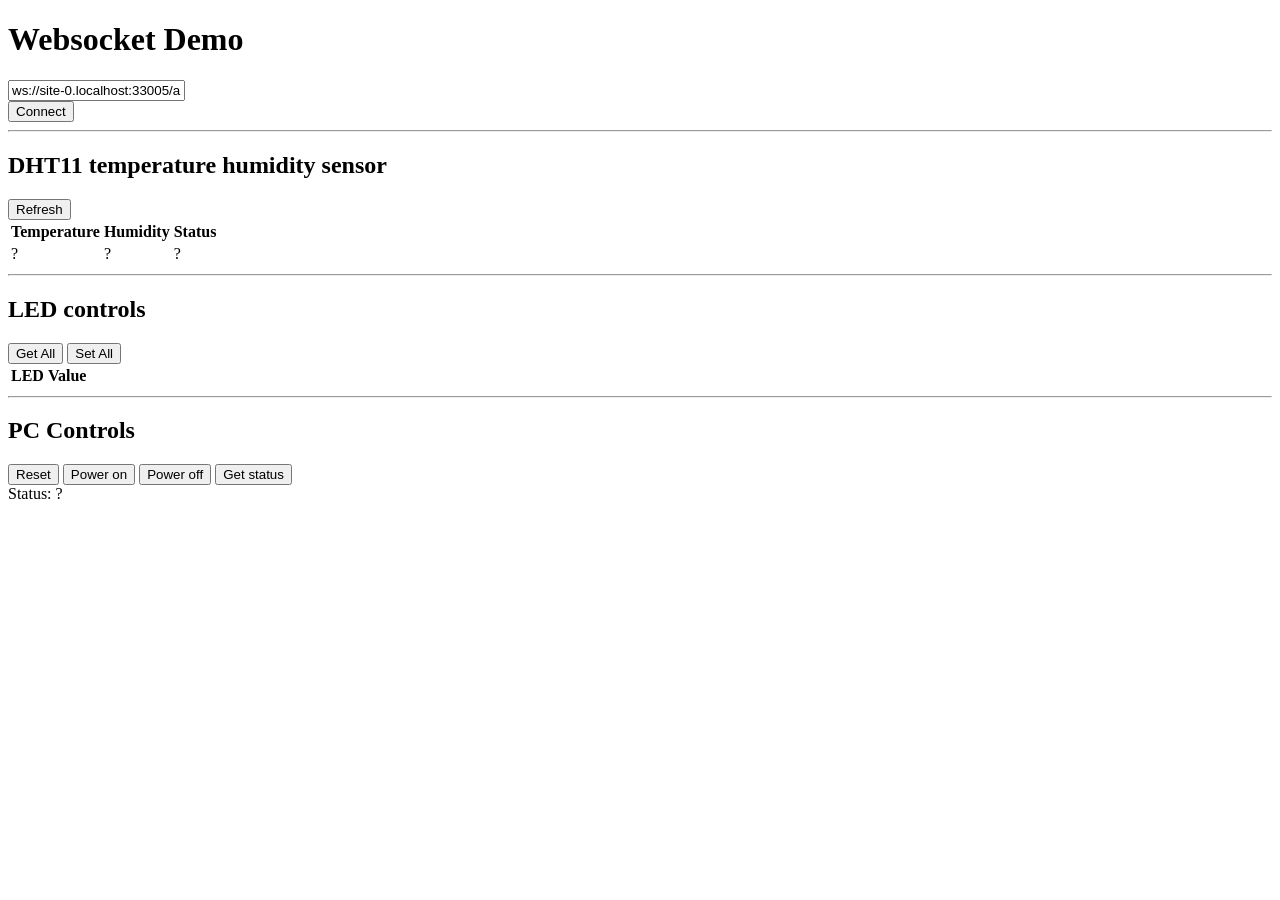
==== esp8266_st7789/static/index.html @ 04e1a36b "Initial port of st7789 program to esp8266" ====
<!DOCTYPE html>
<html lang="en">
  <head>
    <meta charset="utf-8" />
    <link rel="icon" href="/favicon.ico" />
    <meta name="viewport" content="width=device-width, initial-scale=1" />
    <meta name="theme-color" content="#000000" />
    <link rel="stylesheet" href="/css/index.css">
    <title>Websocket Demo</title>
  </head>
  <body>
    <noscript>You need to enable JavaScript to run this app.</noscript>
    <div class="container">
      <h1>Websocket Demo</h1>
      <div class="d-flex flex-row w-100">
        <div class="flex-1" style="margin-right: 1px">
          <input class="w-100" type="text" id="ws_url_textedit"/>
        </div>
        <button id="ws_button">Connect</button>
      </div>
      <hr>
      <h2>DHT11 temperature humidity sensor</h2>
      <div>
        <button id="dht11_refresh">Refresh</button>
        <table>
          <tr>
            <th>Temperature</th>
            <th>Humidity</th>
            <th>Status</th>
          </tr>
          <tr>
            <td id="dht11_temperature">?</td>
            <td id="dht11_humidity">?</td>
            <td id="dht11_status">?</td>
          </tr>
        </table>
      </div>
      <hr>
      <h2>LED controls</h2>
      <div>
        <button id="led_get_all">Get All</button>
        <button id="led_set_all">Set All</button>
        <table id="led_controls">
          <tr>
            <th>LED</th>
            <th>Value</th>
          </tr>
        </table> 
      </div>
      <hr>
      <h2>PC Controls</h2>
      <div>
        <button id="pc_reset">Reset</button>
        <button id="pc_power_on">Power on</button>
        <button id="pc_power_off">Power off</button>
        <button id="pc_get_status">Get status</button>
        <div id="pc_status">Status: ?</div>
      </div>

    </div>
    <script type="module">
      import { App } from "./js/App.js";
      import { bind_app } from "./js/common.js";
      let app = new App();
      bind_app(app);
      window.app = app;
    </script>
  </body>
</html>
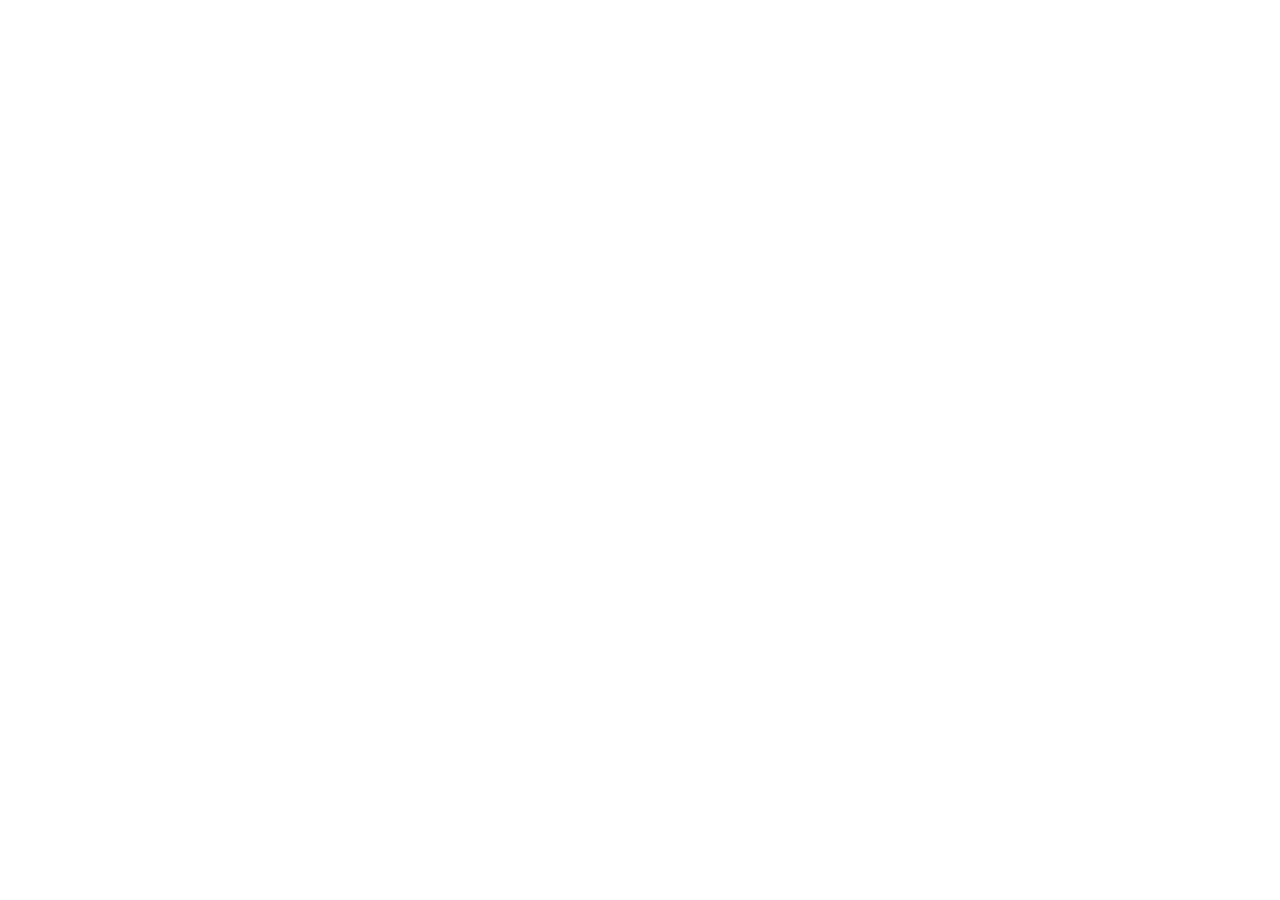
==== commit 12fc3164: "Handle websocket connection on webpage directly with the st7789" ====
--- a/esp8266_st7789/static/index.html
+++ b/esp8266_st7789/static/index.html
@@ -1,69 +1,31 @@
 <!DOCTYPE html>
-<html lang="en">
-  <head>
-    <meta charset="utf-8" />
-    <link rel="icon" href="/favicon.ico" />
-    <meta name="viewport" content="width=device-width, initial-scale=1" />
-    <meta name="theme-color" content="#000000" />
-    <link rel="stylesheet" href="/css/index.css">
-    <title>Websocket Demo</title>
-  </head>
-  <body>
-    <noscript>You need to enable JavaScript to run this app.</noscript>
-    <div class="container">
-      <h1>Websocket Demo</h1>
-      <div class="d-flex flex-row w-100">
-        <div class="flex-1" style="margin-right: 1px">
-          <input class="w-100" type="text" id="ws_url_textedit"/>
-        </div>
-        <button id="ws_button">Connect</button>
-      </div>
-      <hr>
-      <h2>DHT11 temperature humidity sensor</h2>
-      <div>
-        <button id="dht11_refresh">Refresh</button>
-        <table>
-          <tr>
-            <th>Temperature</th>
-            <th>Humidity</th>
-            <th>Status</th>
-          </tr>
-          <tr>
-            <td id="dht11_temperature">?</td>
-            <td id="dht11_humidity">?</td>
-            <td id="dht11_status">?</td>
-          </tr>
-        </table>
-      </div>
-      <hr>
-      <h2>LED controls</h2>
-      <div>
-        <button id="led_get_all">Get All</button>
-        <button id="led_set_all">Set All</button>
-        <table id="led_controls">
-          <tr>
-            <th>LED</th>
-            <th>Value</th>
-          </tr>
-        </table> 
-      </div>
-      <hr>
-      <h2>PC Controls</h2>
-      <div>
-        <button id="pc_reset">Reset</button>
-        <button id="pc_power_on">Power on</button>
-        <button id="pc_power_off">Power off</button>
-        <button id="pc_get_status">Get status</button>
-        <div id="pc_status">Status: ?</div>
-      </div>
-
-    </div>
-    <script type="module">
-      import { App } from "./js/App.js";
-      import { bind_app } from "./js/common.js";
-      let app = new App();
-      bind_app(app);
-      window.app = app;
-    </script>
-  </body>
+<html lang="" data-theme="light">
+<head>
+  <meta charset="UTF-8">
+  <title>ST7789 Development Server</title>
+  <link rel="stylesheet" href="./index.css"/>
+</head>
+<body>
+  <script type="importmap">
+    {
+      "imports": {
+        "vue": "https://unpkg.com/vue@3.5.39/dist/vue.esm-browser.js",
+        "vue3-sfc-loader": "https://unpkg.com/vue3-sfc-loader@0.9.5/dist/vue3-sfc-loader.esm.js"
+      }
+    }
+  </script>
+  <style id="vue_generated_styles"></style>
+  <div id="app"></div>
+  <script type="module">
+    import { createApp } from "vue";
+    import { import_component } from "./loader.js";
+    const app = createApp({
+      components: {
+        AppView: import_component("./AppView.vue"),
+      },
+      template: "<AppView/>",
+    });
+    app.mount("#app");
+  </script>
+</body>
 </html>
--- a/esp8266_st7789/static/index.css
+++ b/esp8266_st7789/static/index.css
@@ -0,0 +1,164 @@
+html * {
+  font-size: 1em !important;
+  font-family: Arial !important;
+}
+
+table, th, td {
+  border: 1px solid;
+  padding: 0.2rem;
+}
+
+table {
+  border-collapse: collapse;
+}
+
+/* Helpers */
+.container {
+  margin: 25px;
+  min-width: 400px;
+  max-width: 450px;
+  justify-content: center;
+}
+
+.d-inline {
+  display: inline!important;
+}
+
+.d-block {
+  display: block!important;
+}
+
+.d-inline-block {
+  display: inline-block!important;
+}
+
+.d-flex {
+  display: -webkit-box!important;
+  display: -ms-flexbox!important;
+  display: flex!important;
+}
+
+.flex-row {
+  -webkit-box-orient: horizontal!important;
+  -webkit-box-direction: normal!important;
+  -ms-flex-direction: row!important;
+  flex-direction: row!important;
+}
+
+.flex-col {
+  -webkit-box-orient: vertical!important;
+  -webkit-box-direction: normal!important;
+  -ms-flex-direction: column!important;
+  flex-direction: column!important;
+}
+
+.flex-wrap {
+  flex-wrap: wrap;
+}
+
+.flex-row-reverse {
+  -webkit-box-orient: horizontal!important;
+  -webkit-box-direction: reverse!important;
+  -ms-flex-direction: row-reverse!important;
+  flex-direction: row-reverse!important;
+}
+
+.flex-col-reverse {
+  -webkit-box-orient: vertical!important;
+  -webkit-box-direction: reverse!important;
+  -ms-flex-direction: column-reverse!important;
+  flex-direction: column-reverse!important;
+}
+
+.flex-grow-1 {
+  -ms-flex-positive: 1!important;
+  flex-grow: 1!important;
+}
+
+.flex-1 {
+  flex: 1;
+}
+
+/* Grid */
+.grid-container {
+  display: grid;
+  column-gap: 5px;
+  row-gap: 5px;
+}
+
+/* Margin */
+.ml-auto {
+  margin-left: auto;
+}
+
+.mr-auto {
+  margin-right: auto;
+}
+
+.mx-auto {
+  margin-left: auto;
+  margin-right: auto;
+}
+
+.mt-auto {
+  margin-top: auto;
+}
+
+.mb-auto {
+  margin-top: auto;
+}
+
+.my-auto {
+  margin-top: auto;
+  margin-bottom: auto;
+}
+
+/* Sizes */
+.h-25 {
+  height: 25%;
+}
+
+.h-50 {
+  height: 50%;
+}
+
+.h-75 {
+  height: 75%;
+}
+
+.h-100 {
+  height: 100%;
+}
+
+.w-25 {
+  width: 25%;
+}
+
+.w-50 {
+  width: 50%;
+}
+
+.w-75 {
+  width: 75%;
+}
+
+.w-100 {
+  width: 100%;
+}
+
+/* Text */
+.text-left {
+  text-align: left;
+}
+
+.text-center {
+  text-align: center;
+}
+
+.text-right {
+  text-align: right;
+}
+
+.hidden {
+  display: none !important;
+}
